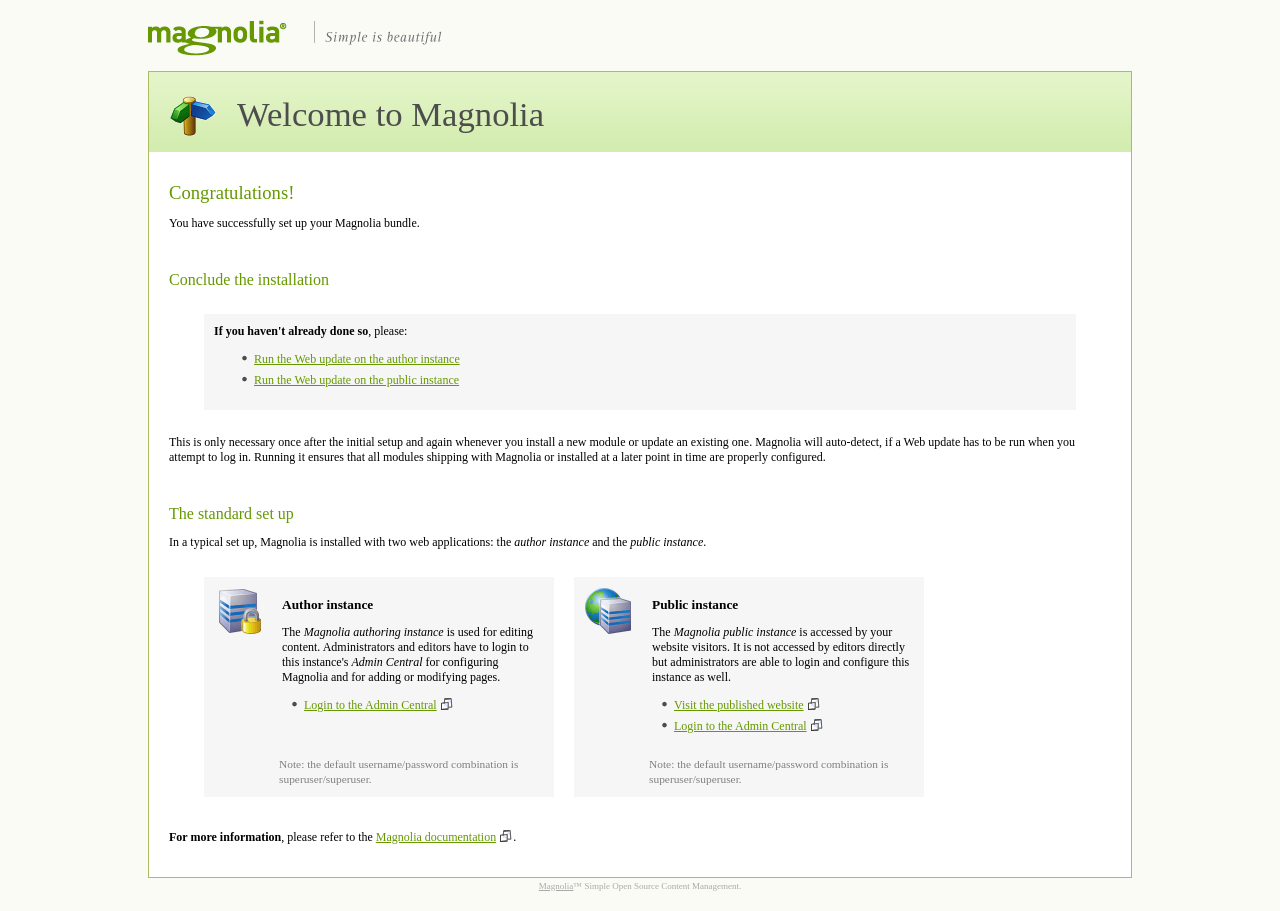
==== magnolia-tomcat-bundle/src/release/tomcat/webapps/ROOT/index.html @ eb3f833a "merging 39313,39316,39318,39301,39276,39257,39181,39173,39168  from 4.4 branch:r39313 MAGNOLIA-3393 " ====
<html>
<head>
    <link rel="stylesheet" type="text/css" href="index.css">
    <title>Magnolia</title>
</head>
<body>
<img src="images/magnoliaLogo.gif"/>

<div class="page">
    <div id="header">
        <img src="images/signpost.gif" id="signpost"/>

        <h1>Welcome to Magnolia</h1>
    </div>
    <div id="content">
      <h2>Congratulations!</h2>
      <p>
        You have successfully set up your Magnolia bundle.
      </p>

      <h3>Conclude the installation</h3>
      <div class="box">
        <b>If you haven't already done so</b>, please:
        <ul>
          <li><a href="/magnoliaAuthor/.magnolia/pages/adminCentral.html" target="_blank">Run the Web update on the author instance</a></li>
	      <li><a href="/magnoliaPublic/.magnolia/pages/adminCentral.html" target="_blank">Run the Web update on the public instance</a></li>
        </ul>
      </div>
      <p>
      	 This is only necessary once after the initial setup and again whenever you install a new module or update an existing one.
      	 Magnolia will auto-detect, if a Web update has to be run when you attempt to log in. Running it ensures that all
      	 modules shipping with Magnolia or installed at a later point in time are properly configured.
      </p>

      <h3>The standard set up</h3>
      <p>
      	 In a typical set up, Magnolia is installed with two web applications: the <em>author instance</em> and the <em>public instance</em>.
      </p>
      <div class="instances">
        <div class="instance" id="authorInstance">
          <img src="images/server_lock.gif" class="instanceLogo"/>
          <h3>Author instance</h3>
          <p>
            The <em>Magnolia authoring instance</em> is used for editing content. Administrators and editors have to login to this instance's <em>Admin Central</em> for configuring Magnolia and for adding or modifying pages.
          </p>
          <ul class="links">
            <li><a href="/magnoliaAuthor/.magnolia/pages/adminCentral.html">Login to the Admin Central</a>&nbsp;<a href="/magnoliaAuthor/.magnolia/pages/adminCentral.html" target="_blank"><img src="images/icon_new_window.gif" alt="open in new window" /></a></li>
          </ul>
          <p class="note">Note: the default username/password combination is superuser/superuser.</p>
        </div>
        <div class="instance" id="publicInstance">
          <img src="images/server_earth.gif" class="instanceLogo"/>
          <h3>Public instance</h3>
          <p>
            The <em>Magnolia public instance</em> is accessed by your website visitors. It is not accessed by editors directly but administrators are able to login and configure this instance as well.
          </p>
          <ul class="links">
            <li><a href="/magnoliaPublic/">Visit the published website</a>&nbsp;<a href="/magnoliaPublic" target="_blank"><img src="images/icon_new_window.gif" alt="open in new window" /></a></li>
            <li><a href="/magnoliaPublic/.magnolia/pages/adminCentral.html">Login to the Admin Central</a>&nbsp;<a href="/magnoliaPublic/.magnolia/pages/adminCentral.html" target="_blank"><img src="images/icon_new_window.gif" alt="open in new window" /></a></li>
          </ul>
          <p class="note">Note: the default username/password combination is superuser/superuser.</p>
        </div>
      </div>

      <br style="clear: both;"/>

      <p><span id="moreInfo">For more information</span>, please refer to the <a href="http://documentation.magnolia-cms.com/">Magnolia documentation</a>&nbsp;<a href="http://documentation.magnolia-cms.com/" target="_blank"><img src="images/icon_new_window.gif" alt="open in new window" /></a>.</p>

    </div>
</div>

<div id="footer">
    <a target="_blank" href="http://www.magnolia-cms.com">Magnolia</a>&trade; Simple Open Source Content Management.
</div>

</body>
</html>
---- magnolia-tomcat-bundle/src/release/tomcat/webapps/ROOT/index.css ----
html {
    background: #FAFBF4;
}

body {
    background: #FAFBF4;
    color: #000;
    font-family: Georgia, "Times New Roman", Times, serif;
    margin: 0 10%;
    padding: 20px;
    font-size: 9pt;
}

a {
    color: #669900;
}

a img {
    margin: 0 0 -2px 0;
    padding: 0;
    border: 0;
}

h2 {
    padding: 0;
    margin: 0;
    font-weight: normal;
    color: #669900;
    font-size: 14pt;
}

h3 {
    padding: 0;
    margin: 40px 0 0 0;
    font-weight: normal;
    color: #669900;
    font-size: 12pt;
}

li {
    list-style-type: none;
    list-style-position: outside;
    list-style-image: url(images/listItem.gif);
    margin: 0 0 5px 0;
    padding-left: 0;
    font-size: 9pt;
}

.page {
    margin-top: 15px;
    border: 1px solid #adbc61;
    background: white;
}

#header {
    margin: 0;
    padding: 20px;
    height: 40px;
    background: white url(images/backgroundBar.gif) repeat-x;
}

#footer {
    margin: 0;
    padding: 0;
}

#signpost {
    float: left;
    margin-right: 20px;
}

#header h1 {
    margin: 3px 0 0 0;
    padding: 0;
    font-size: 26pt;
    font-weight: normal;
    color: #4d4d4d;
}

#footer,#footer a {
    margin-top: 3px;
    text-align: center;
    font-size: 9px;
    font-family: Verdana;
    color: #aaa;
}

#content {
    padding: 30px 20px 20px 20px;
    margin: 0;
    font-weight: normal;
}

div.box {
    margin: 25px 35px;
    padding: 10px;
    background-color: #F6F6F6;
}

div.box a:visited {
    color: black;
    text-decoration: none;
}

div.instances {
    margin: 15px 0 0 35px;
    padding: 0;
    float: left;
}

div.instance {
    background-color: #F6F6F6;
    padding: 10px;
    margin-bottom: 20px;
    width: 330px;
    height: 200px;
    position: relative;
}

div#authorInstance {
    float: left;
    margin-right: 20px;
}

div#publicInstance {
    float: left;
}

div.instance h3 {
    margin: 10px 0 10px 0;
    color: black;
    font-weight: bold;
    font-size: 10pt;
}

ul.links {
    margin: 10px 0pt 10px 50px;
}

.instanceLogo {
    float: left;
    margin-right: 20px;
    margin-bottom: 100px;
}

p.note {
    margin: 15px 0pt 10px 65px;
    position: absolute;
    bottom: 0;
    font-size: 0.95em;
    line-height: 1.3em;
    color: grey;
}

span#moreInfo {
    font-weight: bold;
}
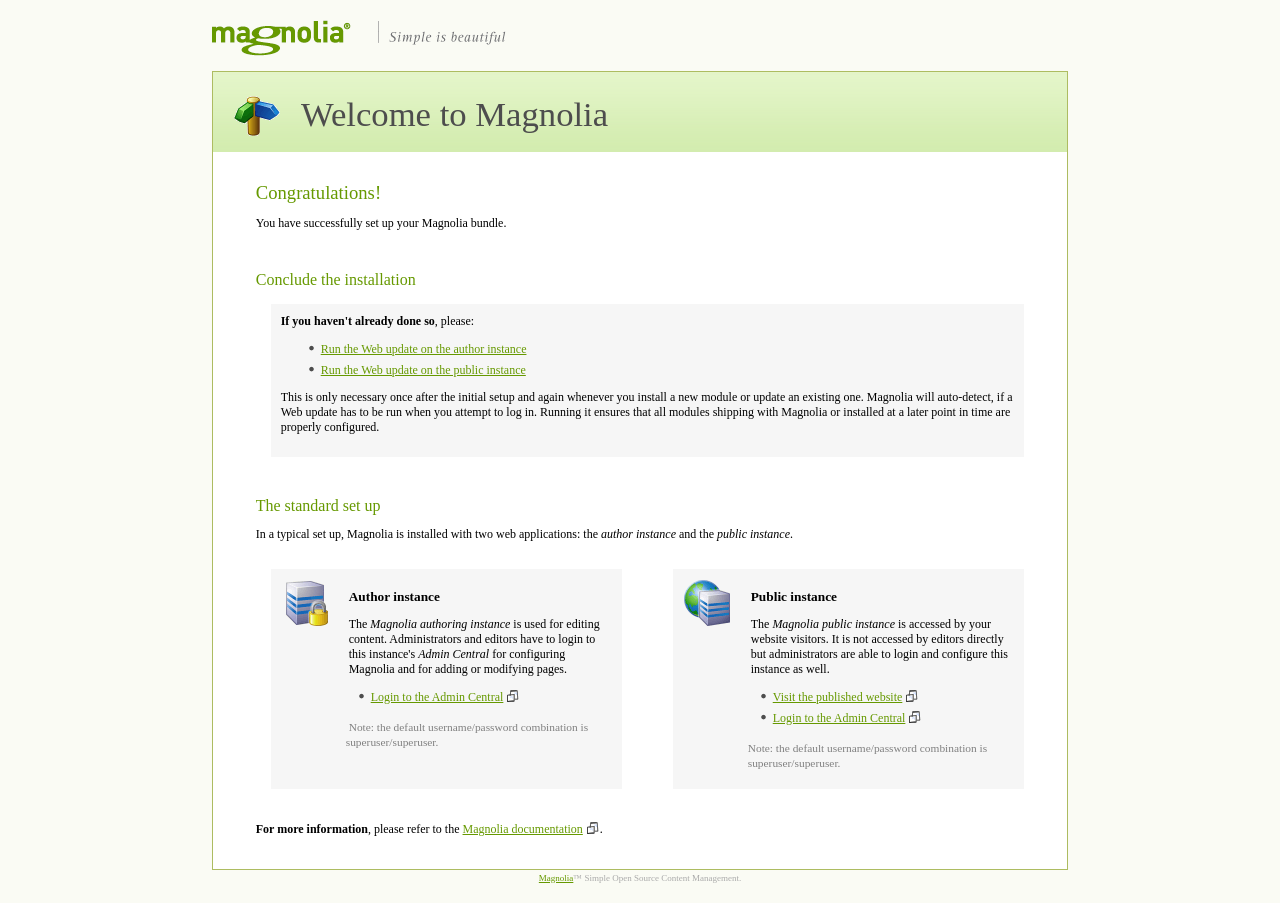
==== commit 05331583: "merging r39971 from 4.4 branch into trunk: MAGNOLIA-3471 git-svn-id: file:///home/dlipp/subversion-m" ====
--- a/magnolia-tomcat-bundle/src/release/tomcat/webapps/ROOT/index.html
+++ b/magnolia-tomcat-bundle/src/release/tomcat/webapps/ROOT/index.html
@@ -25,13 +25,13 @@
           <li><a href="/magnoliaAuthor/.magnolia/pages/adminCentral.html" target="_blank">Run the Web update on the author instance</a></li>
 	      <li><a href="/magnoliaPublic/.magnolia/pages/adminCentral.html" target="_blank">Run the Web update on the public instance</a></li>
         </ul>
-      </div>
-      <p>
+        <p>
       	 This is only necessary once after the initial setup and again whenever you install a new module or update an existing one.
       	 Magnolia will auto-detect, if a Web update has to be run when you attempt to log in. Running it ensures that all
       	 modules shipping with Magnolia or installed at a later point in time are properly configured.
       </p>
-
+      </div>
+       <br style="clear: both;"/>
       <h3>The standard set up</h3>
       <p>
       	 In a typical set up, Magnolia is installed with two web applications: the <em>author instance</em> and the <em>public instance</em>.
@@ -74,4 +74,4 @@
 </div>
 
 </body>
-</html>
+</html>
--- a/magnolia-tomcat-bundle/src/release/tomcat/webapps/ROOT/index.css
+++ b/magnolia-tomcat-bundle/src/release/tomcat/webapps/ROOT/index.css
@@ -6,13 +6,14 @@
     background: #FAFBF4;
     color: #000;
     font-family: Georgia, "Times New Roman", Times, serif;
-    margin: 0 10%;
+    margin: 0 15%;
     padding: 20px;
     font-size: 9pt;
 }
 
-a {
-    color: #669900;
+a, a:visited{
+    color: #669900 !important;
+    text-decoration:underline !important;
 }
 
 a img {
@@ -44,6 +45,7 @@
     margin: 0 0 5px 0;
     padding-left: 0;
     font-size: 9pt;
+    width: 270px;
 }
 
 .page {
@@ -87,23 +89,20 @@
 
 #content {
     padding: 30px 20px 20px 20px;
-    margin: 0;
+    margin: auto;
     font-weight: normal;
+    width:90%;
 }
 
 div.box {
-    margin: 25px 35px;
+    background-color: #F6F6F6;
+    float: left;
+    margin: 15px 0 0 15px;
     padding: 10px;
-    background-color: #F6F6F6;
-}
-
-div.box a:visited {
-    color: black;
-    text-decoration: none;
 }
 
 div.instances {
-    margin: 15px 0 0 35px;
+    margin: 15px 0 0 15px;
     padding: 0;
     float: left;
 }
@@ -112,18 +111,17 @@
     background-color: #F6F6F6;
     padding: 10px;
     margin-bottom: 20px;
-    width: 330px;
+    width: 44%;
     height: 200px;
     position: relative;
 }
 
 div#authorInstance {
     float: left;
-    margin-right: 20px;
 }
 
 div#publicInstance {
-    float: left;
+    float: right;
 }
 
 div.instance h3 {
@@ -145,7 +143,7 @@
 
 p.note {
     margin: 15px 0pt 10px 65px;
-    position: absolute;
+    position: relative;
     bottom: 0;
     font-size: 0.95em;
     line-height: 1.3em;
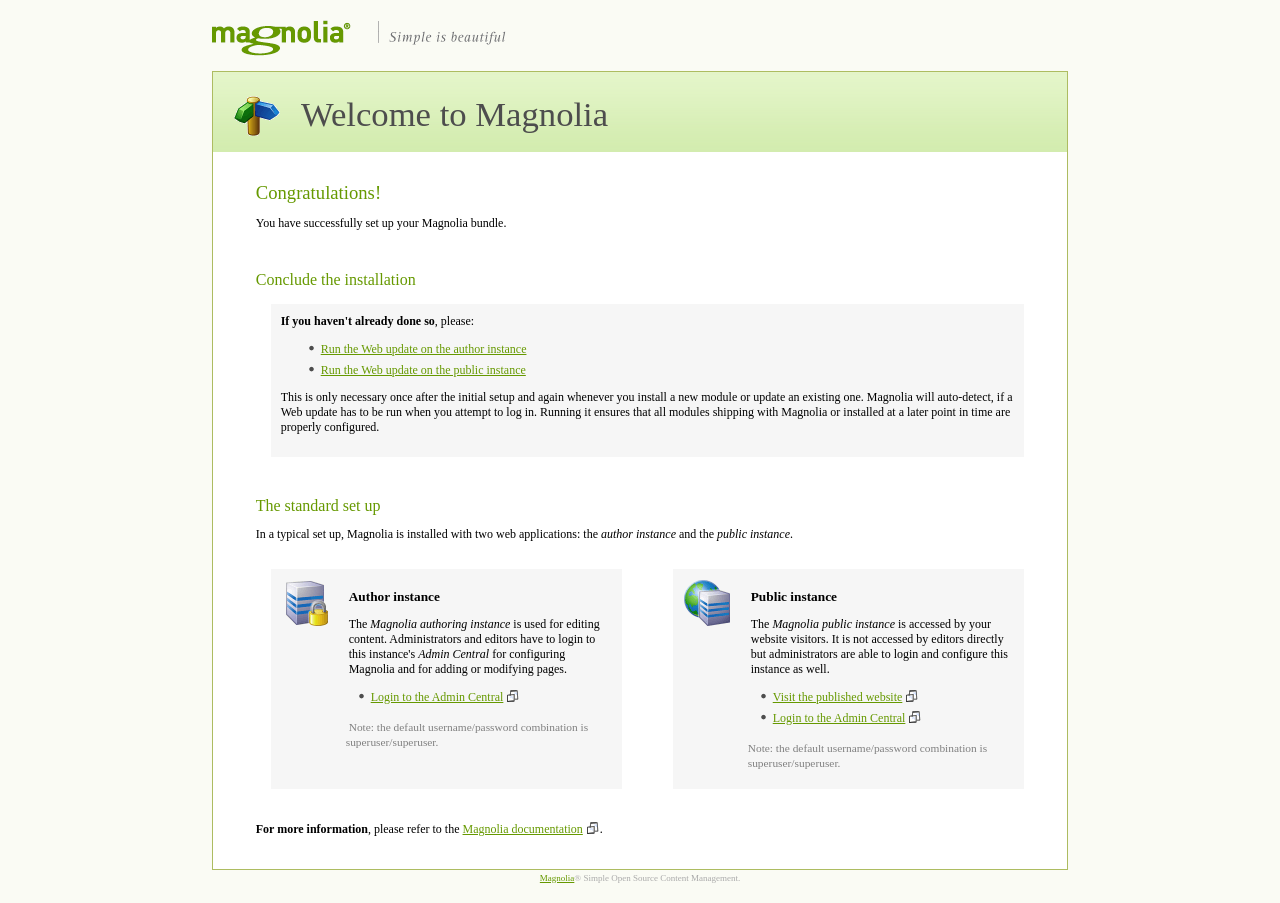
==== commit ba8f28cd: "SCRUM-996 changed use of (TM) to (R) git-svn-id: file:///home/dlipp/subversion-migration/svn-repo-co" ====
--- a/magnolia-tomcat-bundle/src/release/tomcat/webapps/ROOT/index.html
+++ b/magnolia-tomcat-bundle/src/release/tomcat/webapps/ROOT/index.html
@@ -70,7 +70,7 @@
 </div>
 
 <div id="footer">
-    <a target="_blank" href="http://www.magnolia-cms.com">Magnolia</a>&trade; Simple Open Source Content Management.
+    <a target="_blank" href="http://www.magnolia-cms.com">Magnolia</a>&reg; Simple Open Source Content Management.
 </div>
 
 </body>
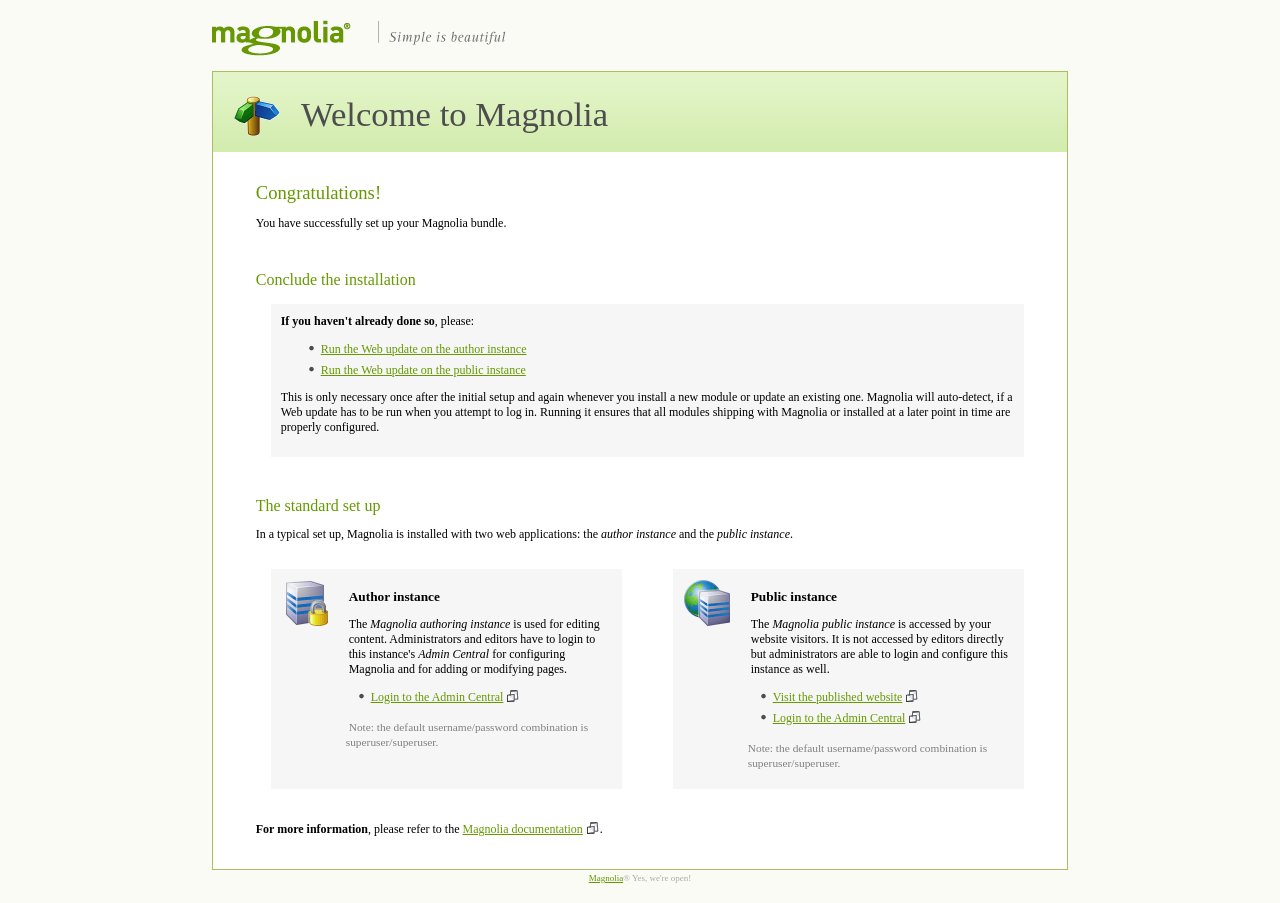
==== commit 401c99d1: "SCRUM-996 changed 'Simple Open Source Content Management' to new tag line 'Yes, we're open!" git-svn" ====
--- a/magnolia-tomcat-bundle/src/release/tomcat/webapps/ROOT/index.html
+++ b/magnolia-tomcat-bundle/src/release/tomcat/webapps/ROOT/index.html
@@ -70,7 +70,7 @@
 </div>
 
 <div id="footer">
-    <a target="_blank" href="http://www.magnolia-cms.com">Magnolia</a>&reg; Simple Open Source Content Management.
+    <a target="_blank" href="http://www.magnolia-cms.com">Magnolia</a>&reg; Yes, we're open!
 </div>
 
 </body>
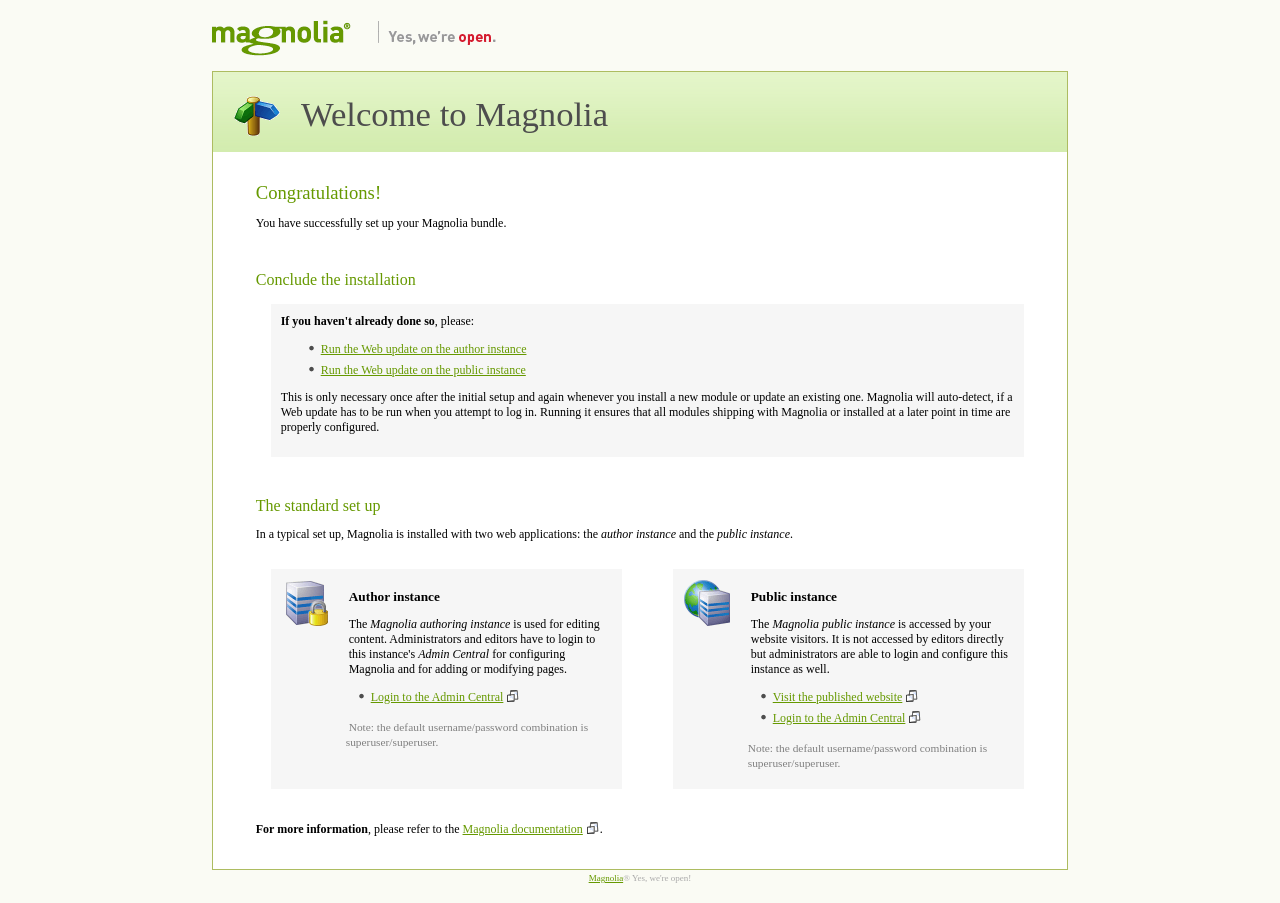
==== commit 841092fd: "SCRUM-1674 fixed tomcat landing page to point to new admincentral" ====
--- a/magnolia-tomcat-bundle/src/release/tomcat/webapps/ROOT/index.html
+++ b/magnolia-tomcat-bundle/src/release/tomcat/webapps/ROOT/index.html
@@ -22,8 +22,8 @@
       <div class="box">
         <b>If you haven't already done so</b>, please:
         <ul>
-          <li><a href="/magnoliaAuthor/.magnolia/pages/adminCentral.html" target="_blank">Run the Web update on the author instance</a></li>
-	      <li><a href="/magnoliaPublic/.magnolia/pages/adminCentral.html" target="_blank">Run the Web update on the public instance</a></li>
+          <li><a href="/magnoliaAuthor/.magnolia/admincentral" target="_blank">Run the Web update on the author instance</a></li>
+	      <li><a href="/magnoliaPublic/.magnolia/admincentral" target="_blank">Run the Web update on the public instance</a></li>
         </ul>
         <p>
       	 This is only necessary once after the initial setup and again whenever you install a new module or update an existing one.
@@ -44,7 +44,7 @@
             The <em>Magnolia authoring instance</em> is used for editing content. Administrators and editors have to login to this instance's <em>Admin Central</em> for configuring Magnolia and for adding or modifying pages.
           </p>
           <ul class="links">
-            <li><a href="/magnoliaAuthor/.magnolia/pages/adminCentral.html">Login to the Admin Central</a>&nbsp;<a href="/magnoliaAuthor/.magnolia/pages/adminCentral.html" target="_blank"><img src="images/icon_new_window.gif" alt="open in new window" /></a></li>
+            <li><a href="/magnoliaAuthor/.magnolia/admincentral">Login to the Admin Central</a>&nbsp;<a href="/magnoliaAuthor/.magnolia/admincentral" target="_blank"><img src="images/icon_new_window.gif" alt="open in new window" /></a></li>
           </ul>
           <p class="note">Note: the default username/password combination is superuser/superuser.</p>
         </div>
@@ -56,7 +56,7 @@
           </p>
           <ul class="links">
             <li><a href="/magnoliaPublic/">Visit the published website</a>&nbsp;<a href="/magnoliaPublic" target="_blank"><img src="images/icon_new_window.gif" alt="open in new window" /></a></li>
-            <li><a href="/magnoliaPublic/.magnolia/pages/adminCentral.html">Login to the Admin Central</a>&nbsp;<a href="/magnoliaPublic/.magnolia/pages/adminCentral.html" target="_blank"><img src="images/icon_new_window.gif" alt="open in new window" /></a></li>
+            <li><a href="/magnoliaPublic/.magnolia/admincentral">Login to the Admin Central</a>&nbsp;<a href="/magnoliaPublic/.magnolia/admincentral" target="_blank"><img src="images/icon_new_window.gif" alt="open in new window" /></a></li>
           </ul>
           <p class="note">Note: the default username/password combination is superuser/superuser.</p>
         </div>
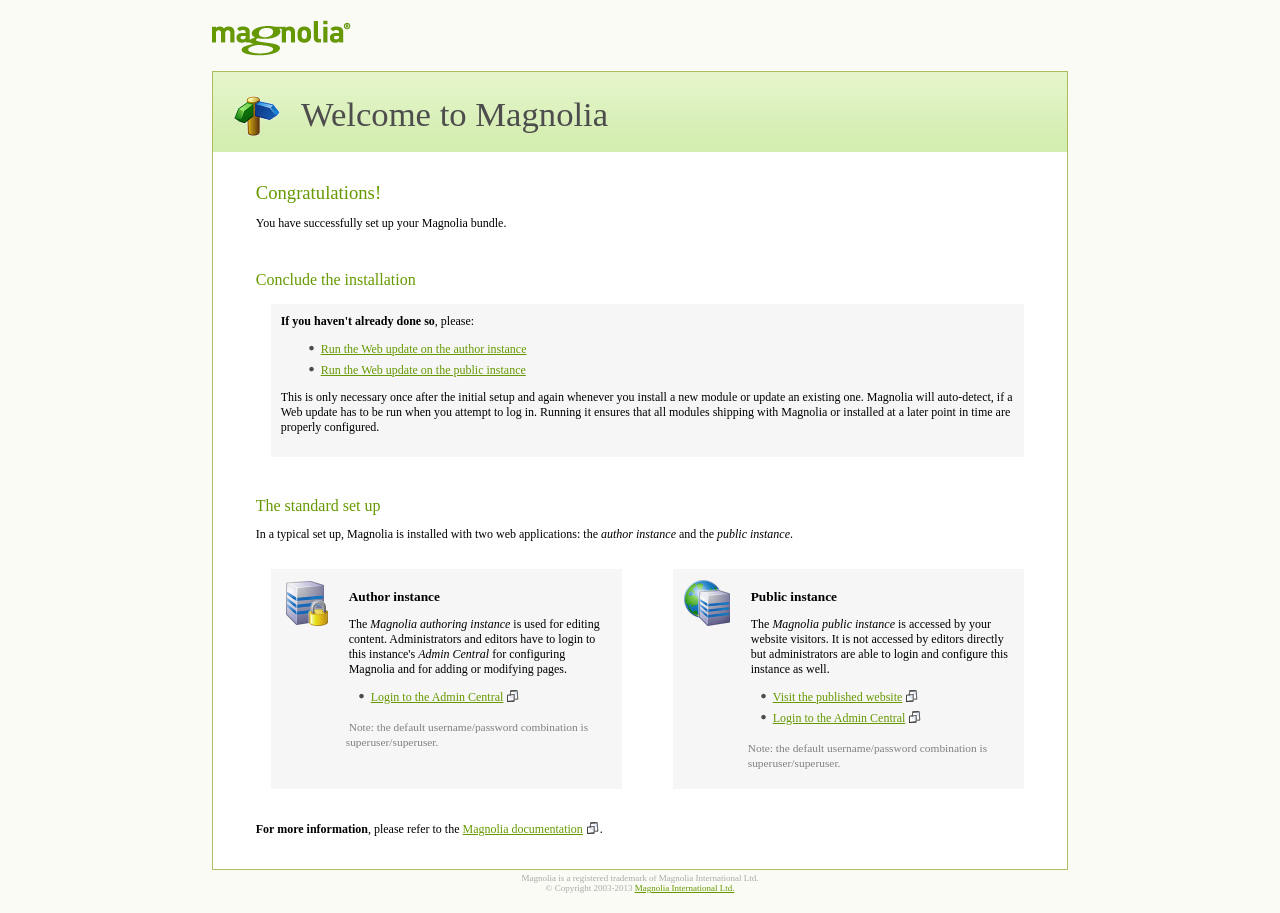
==== commit 41b0b9fe: "MGNLUI-1534 removed claim yes were open" ====
--- a/magnolia-tomcat-bundle/src/release/tomcat/webapps/ROOT/index.html
+++ b/magnolia-tomcat-bundle/src/release/tomcat/webapps/ROOT/index.html
@@ -70,8 +70,11 @@
 </div>
 
 <div id="footer">
-    <a target="_blank" href="http://www.magnolia-cms.com">Magnolia</a>&reg; Yes, we're open!
+Magnolia is a registered trademark of Magnolia International Ltd.
+<br/>
+&copy; Copyright 2003-2013
+<a href="http://www.magnolia-cms.com" id="externallink">Magnolia International Ltd.</a>
 </div>
 
 </body>
-</html>+</html>
--- a/magnolia-tomcat-bundle/src/release/tomcat/webapps/ROOT/index.css
+++ b/magnolia-tomcat-bundle/src/release/tomcat/webapps/ROOT/index.css
@@ -152,4 +152,4 @@
 
 span#moreInfo {
     font-weight: bold;
-}+}
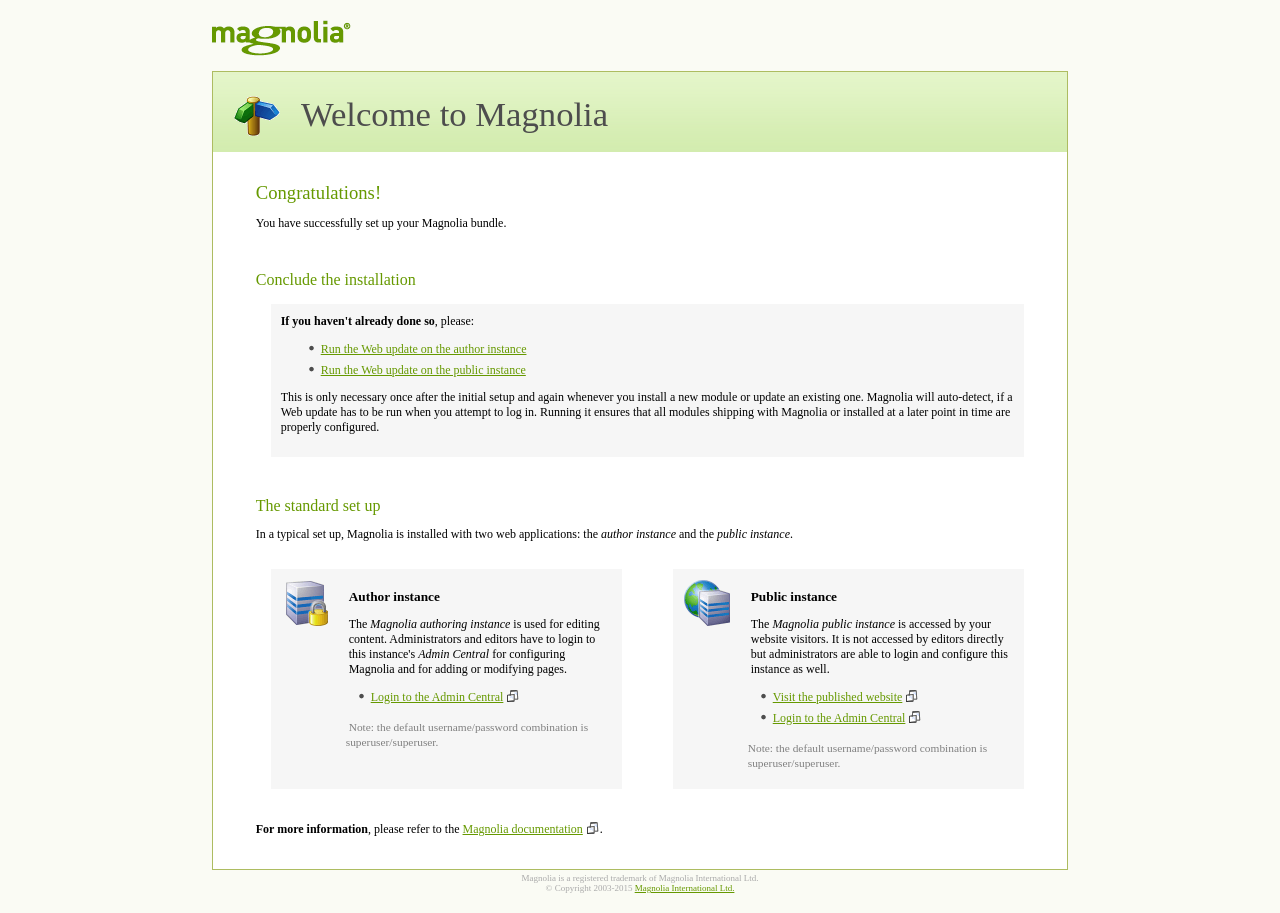
==== commit ab75c795: "QA It's 2015! (cherry picked from commit 84ff37d13262d1e4acc001889dd4d1d59558c71a)" ====
--- a/magnolia-tomcat-bundle/src/release/tomcat/webapps/ROOT/index.html
+++ b/magnolia-tomcat-bundle/src/release/tomcat/webapps/ROOT/index.html
@@ -72,7 +72,7 @@
 <div id="footer">
 Magnolia is a registered trademark of Magnolia International Ltd.
 <br/>
-&copy; Copyright 2003-2013
+&copy; Copyright 2003-2015
 <a href="http://www.magnolia-cms.com" id="externallink">Magnolia International Ltd.</a>
 </div>
 
